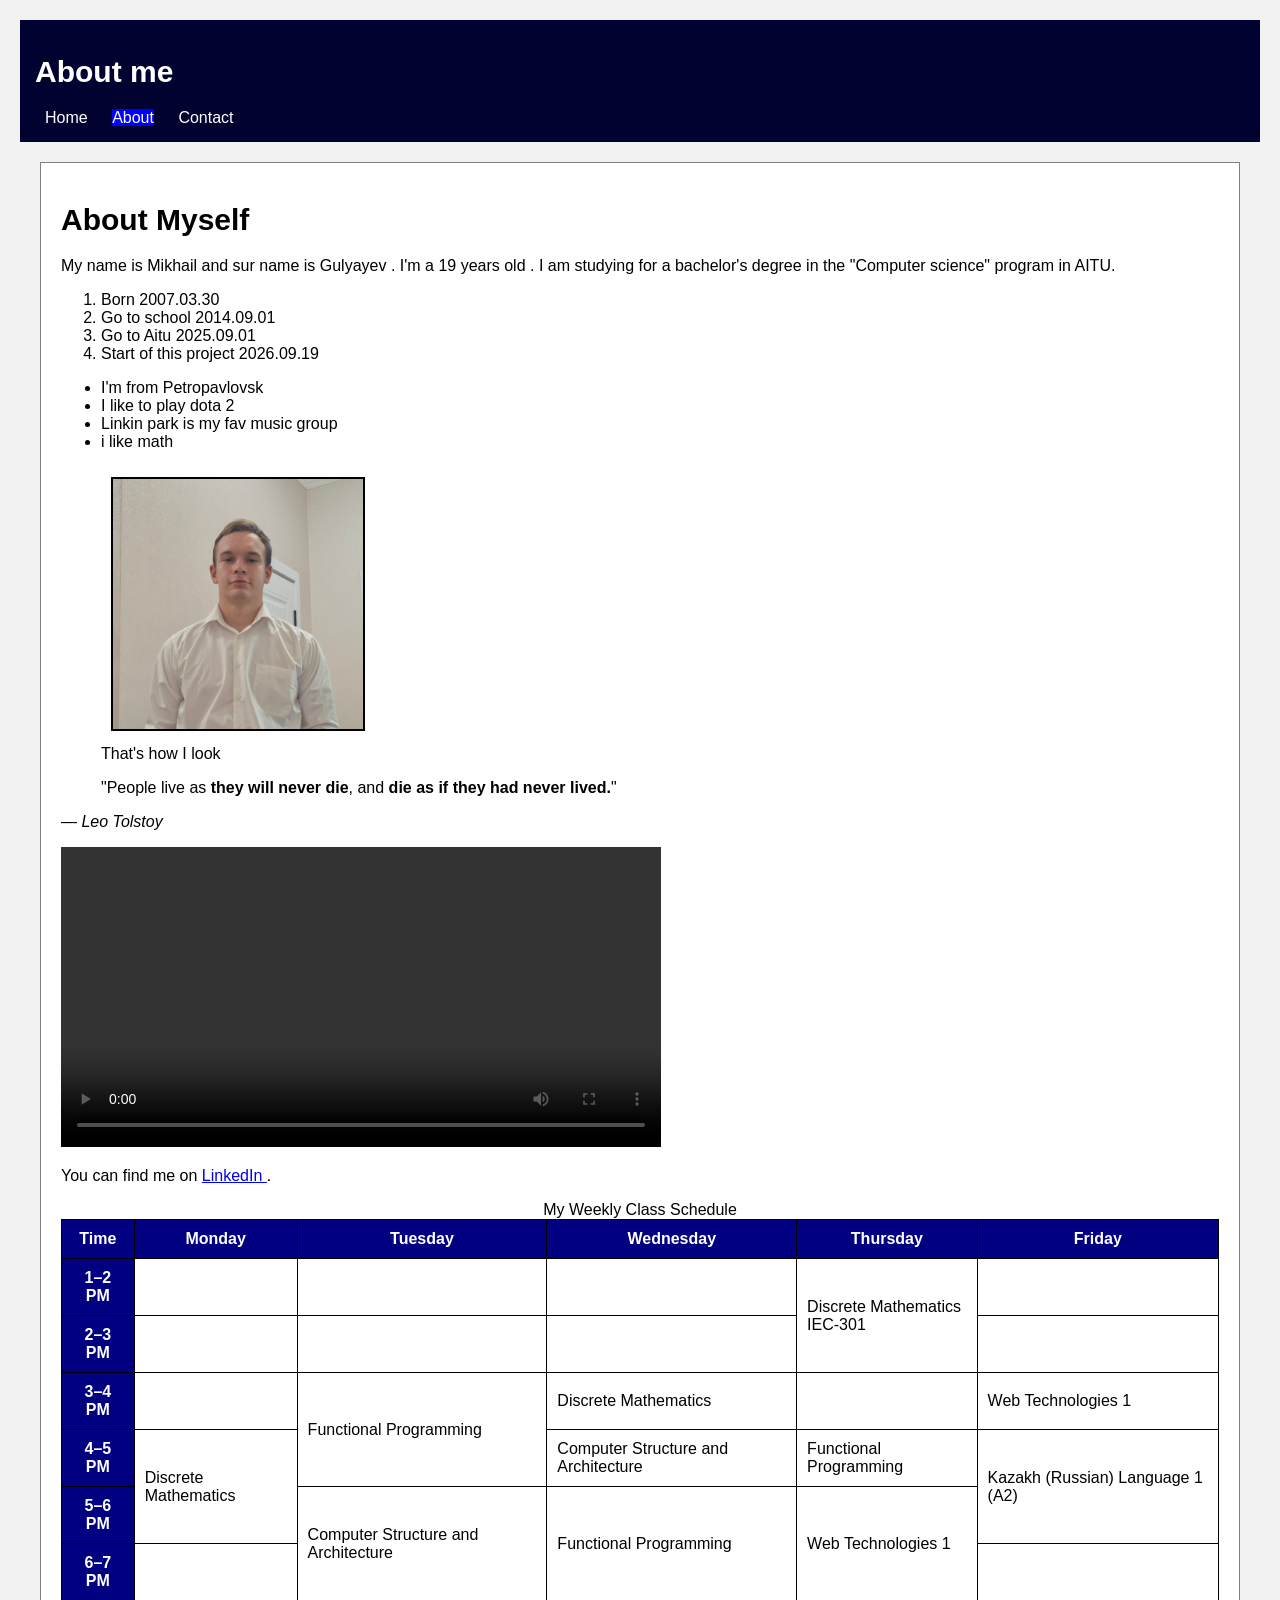
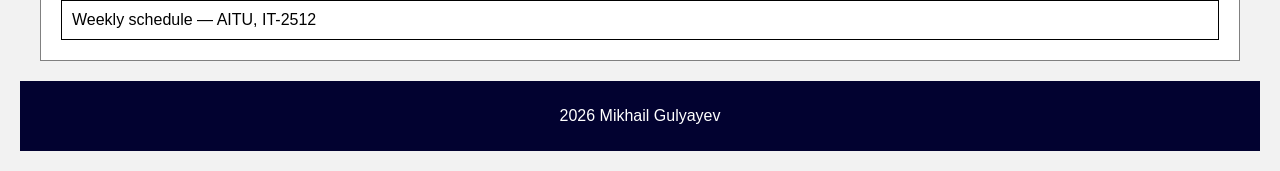
==== about.html @ cbf1cc8b "all done" ====
<!DOCTYPE html>
<html lang="en">
<head>
    <meta charset="UTF-8">
    <meta name="viewport" content="width=device-width, initial-scale=1.0">
    <title>Document</title>
    <link rel="stylesheet" href="style.css">
</head>
<body>
    <header>
        <h1>About me</h1>
    <nav>
        <a href="index.html" >Home</a>
        <a href="about.html" class="active">About</a>
        <a href="contact.html">Contact</a>
    </nav>
    </header>
    <main>
    <h1> About Myself</h1>
    <p>My name is Mikhail and sur name is Gulyayev . I'm a 19 years old . 
       I am studying for a bachelor's degree in the "Computer science" program in AITU.</p> 
    <ol>    
        <li>Born 2007.03.30</li>
        <li>Go to school 2014.09.01</li>
        <li>Go to Aitu 2025.09.01</li>
        <li>Start of this project 2026.09.19</li>
    </ol>
    <ul>    
        <li>I'm from Petropavlovsk</li>
        <li>I like to play dota 2</li>
        <li>Linkin park is my fav music group</li>
        <li>i like math </li>
    </ul>

    <figure>
    <img src="images/Me.jpg" 
         alt="Photo of Mikhail Gulyayev"
         width="250"
         height="250">
    <figcaption>
        That's how I look
    </figcaption>
</figure>

<blockquote>
    "People live as  <strong> they will never die</strong>, and <strong> die as if they had never lived.</strong>"
</blockquote>

<p>— <em>Leo Tolstoy</em></p>



<video controls width="600">
    <source src="media/waterfall.mp4" type="video/mp4">
    Your browser does not support the video tag.
</video>
<p>
    You can find me on
    <a href="https://www.linkedin.com/in/mikhail-gulyayev-8b6520396/"
       target="_blank"
       rel="noopener">
        LinkedIn
    </a>.
</p>

<table>
    <caption>My Weekly Class Schedule</caption>

    <thead>
        <tr>
            <th scope="col">Time</th>
            <th scope="col">Monday</th>
            <th scope="col">Tuesday</th>
            <th scope="col">Wednesday</th>
            <th scope="col">Thursday</th>
            <th scope="col">Friday</th>
        </tr>
    </thead>

    <tbody>
        <tr>
            <th scope="row">1–2 PM</th>
            <td></td>
            <td></td>
            <td></td>
            <td rowspan="2">Discrete Mathematics<br>
                IEC-301
            </td>
            <td></td>
   
        </tr>

        <tr>
            <th scope="row">2–3 PM</th>
            <td></td>
            <td></td>
            <td></td>
            <td></td>
     
        </tr>

        <tr>
            <th scope="row">3–4 PM</th>
            <td></td>
            <td rowspan="2">Functional Programming<br>
                
            </td>
            <td>Discrete Mathematics<br>
                
            </td>
            <td></td>
            <td>Web Technologies 1<br>
                
            </td>
        </tr>

        <tr>
            <th scope="row">4–5 PM</th>
            <td rowspan="2">Discrete Mathematics<br>
                
            </td>
            <td>Computer Structure and Architecture<br>
              
            </td>
            <td>Functional Programming<br>
              
            </td>
            <td rowspan="2">Kazakh (Russian) Language 1 (A2)<br>
               
            </td>
        </tr>

        <tr>
            <th scope="row">5–6 PM</th>
            <td rowspan="2">Computer Structure and Architecture<br></td>
            <td rowspan="2">Functional Programming<br> </td>
            <td rowspan="2">Web Technologies 1<br>
                
            </td>
        </tr>

        <tr>
            <th scope="row">6–7 PM</th>
            <td></td>
            <td></td>   
           
        </tr>
    </tbody>

    <tfoot>
        <tr>
            <td colspan="6">Weekly schedule — AITU, IT-2512</td>
        </tr>
    </tfoot>
</table>

</main>
<footer>
    <p>2026 Mikhail Gulyayev</p>
</footer>
</body>
</html>
---- style.css ----
body {
    font-family: Arial, sans-serif;
    background-color: #f2f2f2;
    color: hsl(0, 0%, 0%);
    margin: 20px;
}

header {
    background-color: rgb(2, 2, 48);
    color: white;;
    color: white;
    padding: 15px;
}

nav a {
    color: white;
    text-decoration: none;
    margin: 10px;
}

nav a:hover {
    background-color: blue;
    padding: 1px;
}

.active {
    background-color: blue;
}

main {
    background-color:white;
    padding: 20px;
    margin: 20px;
    border: 1px solid gray;
}

h1 {
    font-size: 30px;
}

h2 {
    font-size: 24px;
}

img {
    border: 2px solid black;
    margin: 10px;
}

table {
    width: 100%;
    border-collapse: collapse;
}

th, td {
    border: 1px solid black;
    padding: 10px;
}

th {
    background-color: navy;
    color: white;
}

form {
    margin: 20px;
}

fieldset {
    padding: 15px;
}

input, textarea {
    padding: 5px;
    margin: 5px;
}

input:focus, textarea:focus {
    border: 1px solid blue;
}

#message {
    height: 20px;
    width: 300px;
}

footer {
    background-color: rgb(2, 2, 48);
    color: white;
    padding: 10px;
    text-align: center;
}
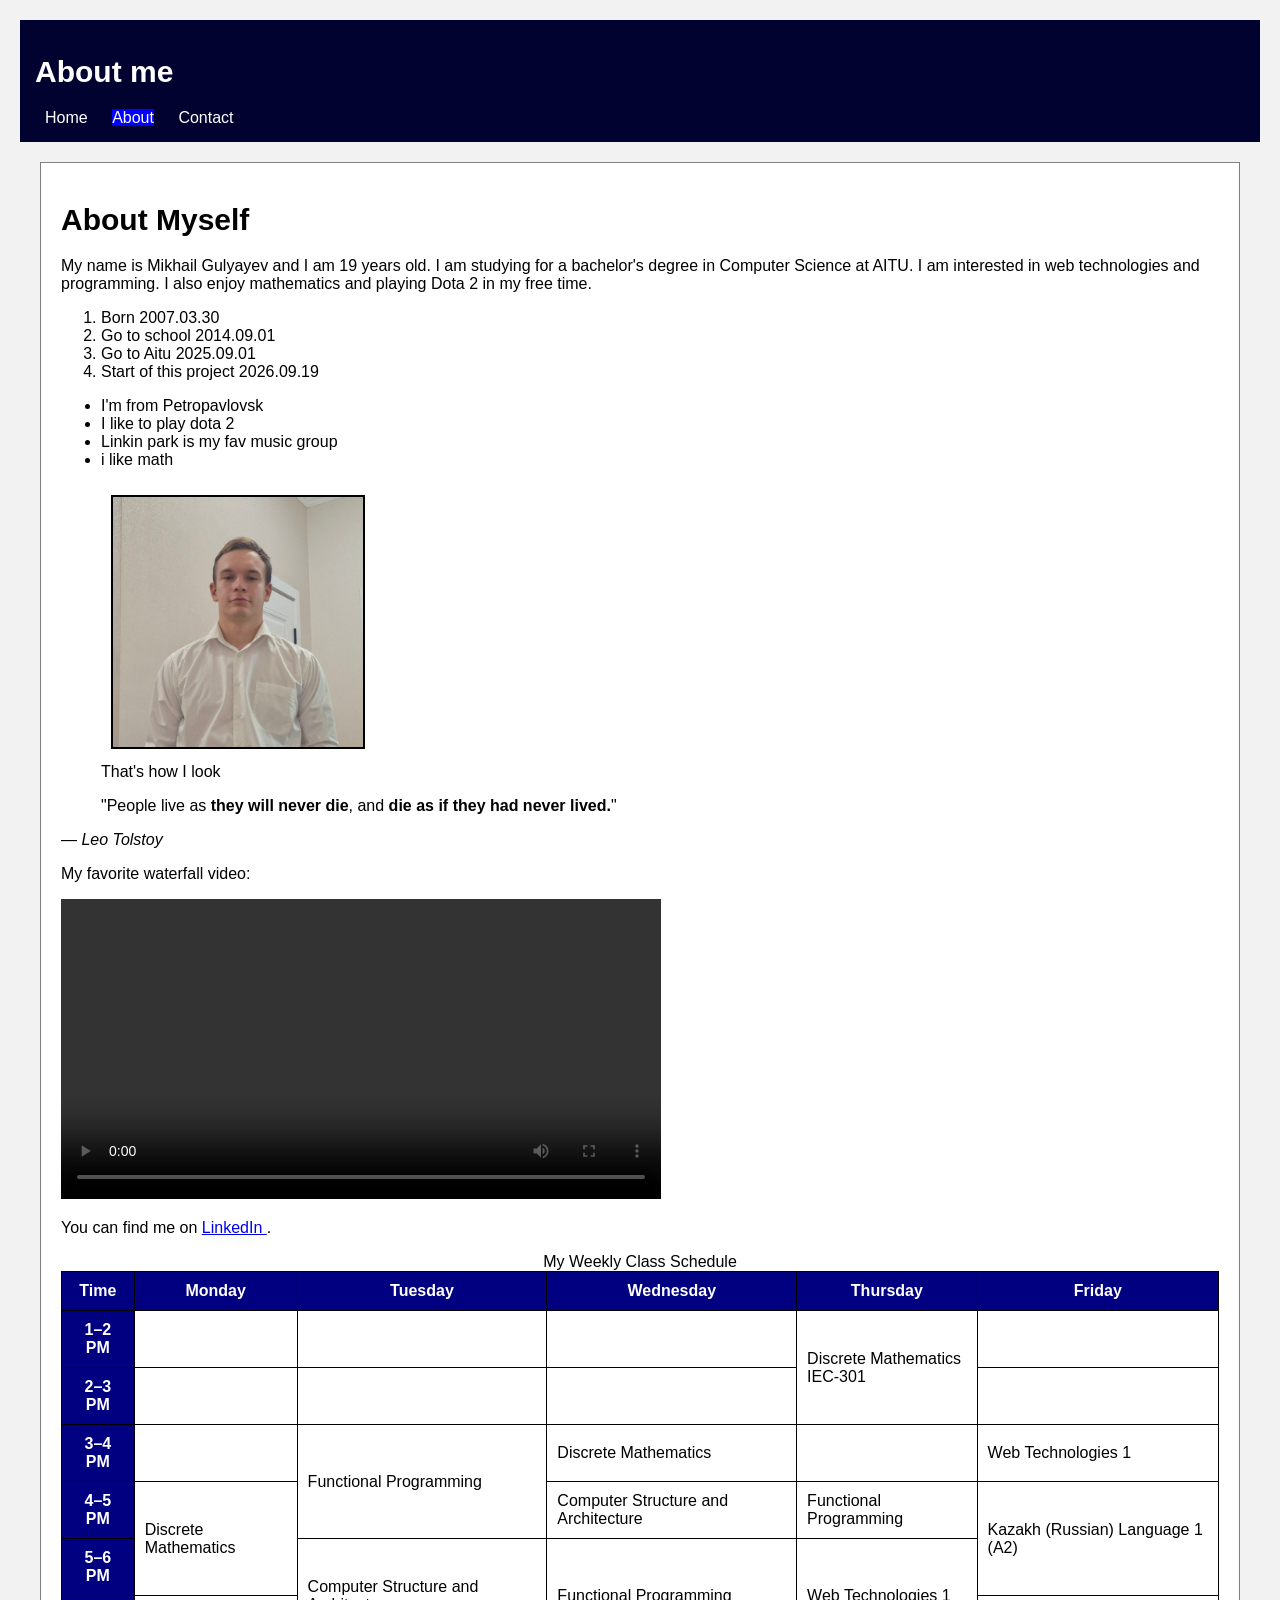
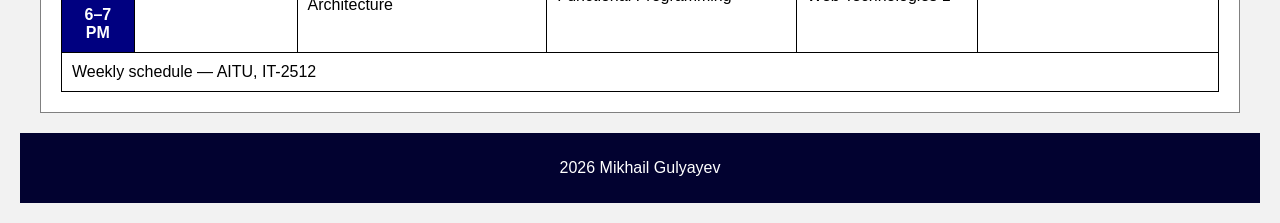
==== commit 80a15099: "minor changes" ====
--- a/about.html
+++ b/about.html
@@ -4,7 +4,7 @@
     <meta charset="UTF-8">
     <meta name="viewport" content="width=device-width, initial-scale=1.0">
     <title>Document</title>
-    <link rel="stylesheet" href="style.css">
+    <link rel="stylesheet" href="css/style.css">
 </head>
 <body>
     <header>
@@ -17,8 +17,12 @@
     </header>
     <main>
     <h1> About Myself</h1>
-    <p>My name is Mikhail and sur name is Gulyayev . I'm a 19 years old . 
-       I am studying for a bachelor's degree in the "Computer science" program in AITU.</p> 
+    <p>
+    My name is Mikhail Gulyayev and I am 19 years old.
+    I am studying for a bachelor's degree in Computer Science at AITU.
+    I am interested in web technologies and programming.
+    I also enjoy mathematics and playing Dota 2 in my free time.
+    </p> 
     <ol>    
         <li>Born 2007.03.30</li>
         <li>Go to school 2014.09.01</li>
@@ -49,7 +53,7 @@
 <p>— <em>Leo Tolstoy</em></p>
 
 
-
+<p>My favorite waterfall video:</p>
 <video controls width="600">
     <source src="media/waterfall.mp4" type="video/mp4">
     Your browser does not support the video tag.
--- a/css/style.css
+++ b/css/style.css
@@ -0,0 +1,93 @@
+body {
+    font-family: Arial, sans-serif;
+    background-color: #f2f2f2;
+    color: hsl(0, 0%, 0%);
+    margin: 20px;
+    font-size: 1rem
+}
+
+header {
+    background-color: rgb(2, 2, 48);
+    color: white;;
+    color: white;
+    padding: 15px;
+}
+
+nav a {
+    color: white;
+    text-decoration: none;
+    margin: 10px;
+}
+
+nav a:hover {
+    background-color: blue;
+    padding: 1px;
+}
+
+.active {
+    background-color: blue;
+}
+
+main {
+    background-color:white;
+    padding: 20px;
+    margin: 20px;
+    border: 1px solid gray;
+}
+
+h1 {
+    font-size: 30px;
+}
+
+h2 {
+    font-size: 24px;
+}
+
+img {
+    border: 2px solid black;
+    margin: 10px;
+}
+
+table {
+    width: 100%;
+    border-collapse: collapse;
+}
+
+th, td {
+    border: 1px solid black;
+    padding: 10px;
+}
+
+th {
+    background-color: navy;
+    color: white;
+}
+
+form {
+    margin: 20px;
+}
+
+fieldset {
+    padding: 15px;
+}
+
+input, textarea {
+    padding: 5px;
+    margin: 5px;
+}
+
+input:focus, textarea:focus {
+    border: 1px solid blue;
+}
+
+#message {
+    height: 20px;
+    width: 300px;
+}
+
+footer {
+    background-color: rgb(2, 2, 48);
+    color: white;
+    padding: 10px;
+    text-align: center;
+}
